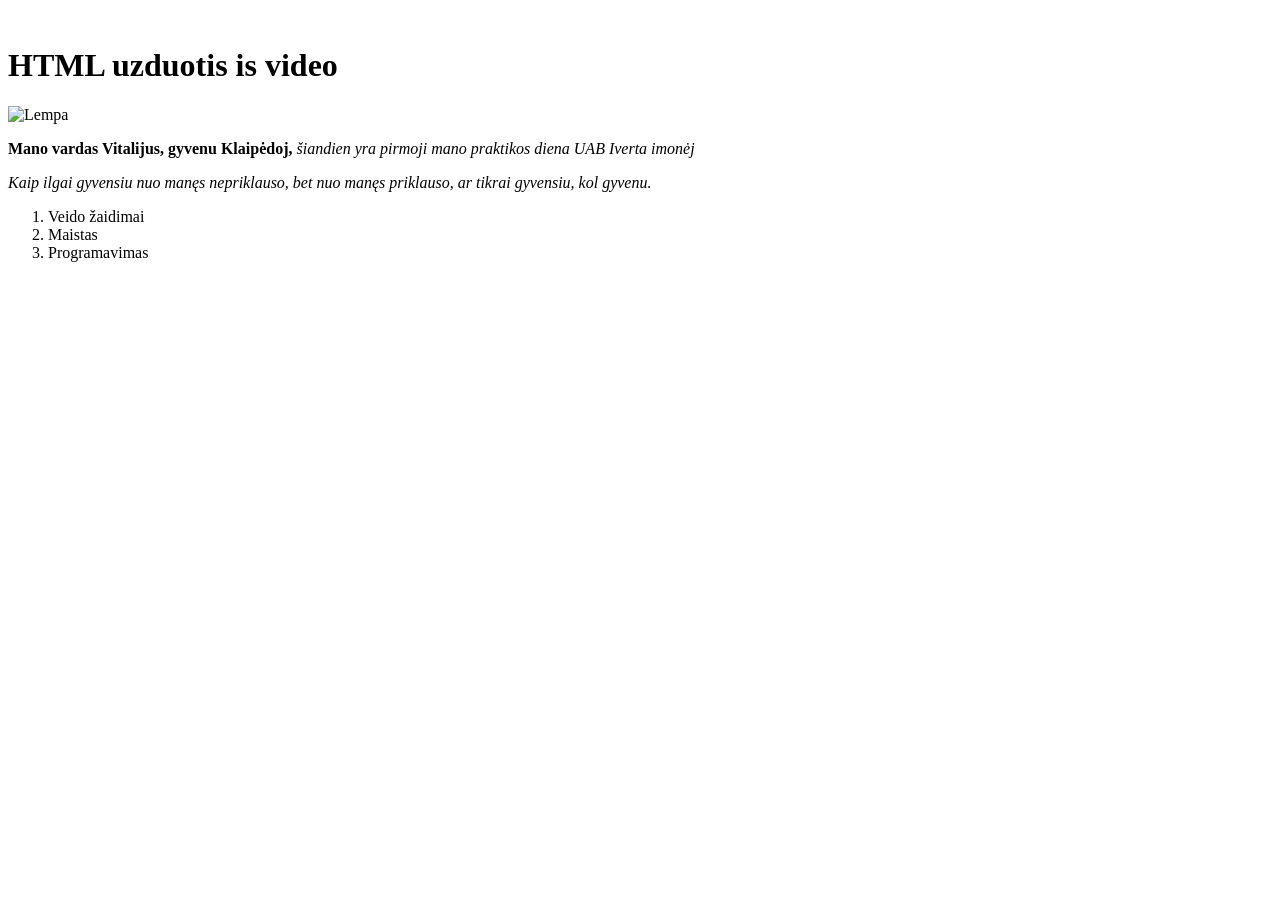
==== index.html @ 788e7c3f "Add files via upload" ====
<!DOCTYPE html>
<html lang="en">
<head>
    <meta charset="UTF-8">
    <meta http-equiv="X-UA-Compatible" content="IE=edge">
    <meta name="viewport" content="width=device-width, initial-scale=1.0">
    <title>Document</title>
</head>
<img>
    <h1>HTML uzduotis is video</h1>
    <img src = "https://www.w3schools.com/images/lamp.jpg" alt = "Lempa"></img>
    <p><b>Mano vardas Vitalijus, gyvenu Klaipėdoj,</b> <i>šiandien yra pirmoji mano praktikos diena UAB Iverta imonėj</i></p>
    <cite>Kaip ilgai gyvensiu nuo manęs nepriklauso, bet nuo manęs priklauso, ar tikrai gyvensiu, kol gyvenu.</cite>
    <ol>
        <li>Veido žaidimai</li>
        <li>Maistas</li>
        <li>Programavimas</li>
      </ol>
      <iframe width="320" height="240" src="https://www.youtube.com/embed/RGOj5yH7evk" title="Git and GitHub for Beginners - Crash Course" frameborder="0" allow="accelerometer; autoplay; clipboard-write; encrypted-media; gyroscope; picture-in-picture" allowfullscreen>
      </iframe>
      
</body>
</html>
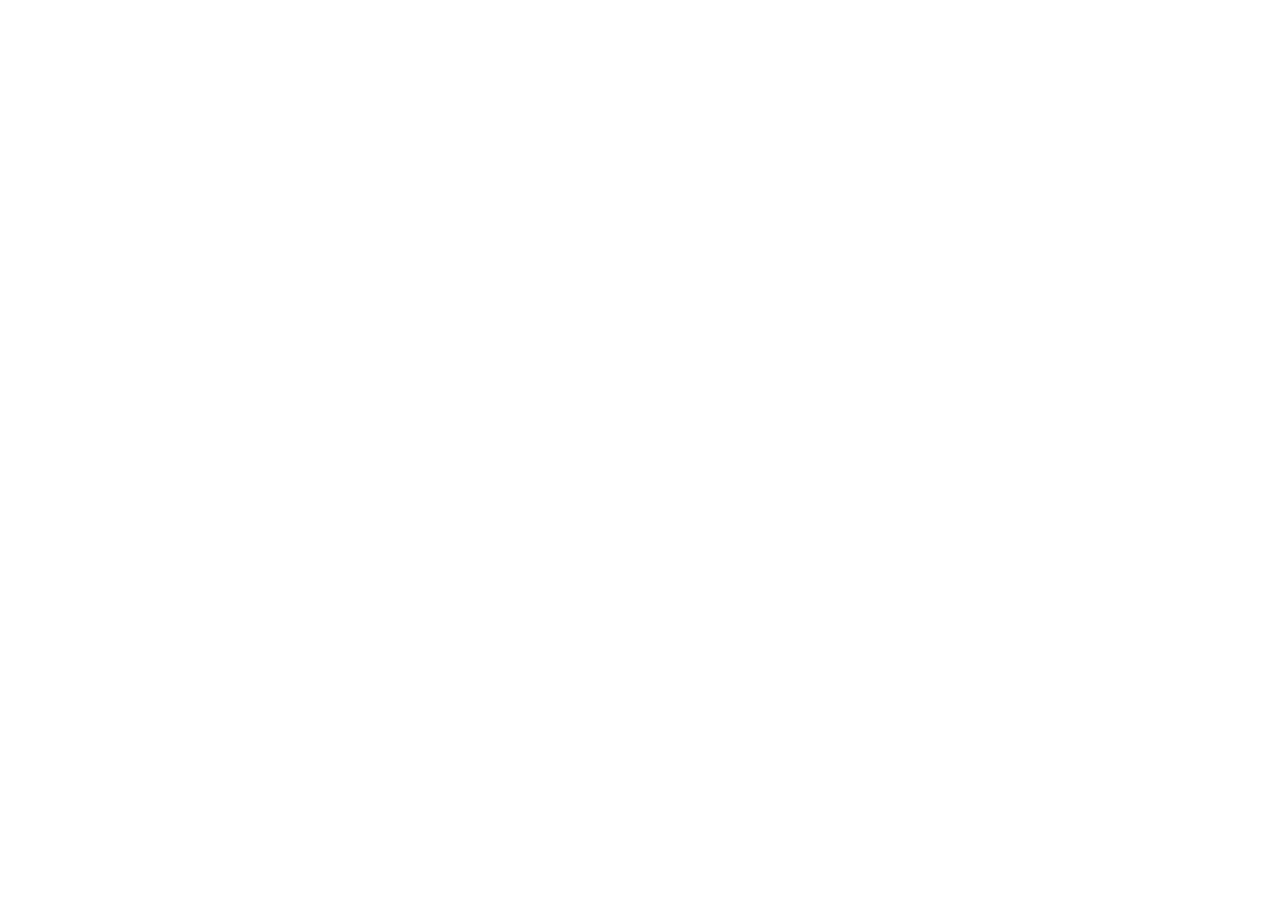
==== commit 78085a0e: "Add files via upload" ====
--- a/index.html
+++ b/index.html
@@ -6,18 +6,7 @@
     <meta name="viewport" content="width=device-width, initial-scale=1.0">
     <title>Document</title>
 </head>
-<img>
-    <h1>HTML uzduotis is video</h1>
-    <img src = "https://www.w3schools.com/images/lamp.jpg" alt = "Lempa"></img>
-    <p><b>Mano vardas Vitalijus, gyvenu Klaipėdoj,</b> <i>šiandien yra pirmoji mano praktikos diena UAB Iverta imonėj</i></p>
-    <cite>Kaip ilgai gyvensiu nuo manęs nepriklauso, bet nuo manęs priklauso, ar tikrai gyvensiu, kol gyvenu.</cite>
-    <ol>
-        <li>Veido žaidimai</li>
-        <li>Maistas</li>
-        <li>Programavimas</li>
-      </ol>
-      <iframe width="320" height="240" src="https://www.youtube.com/embed/RGOj5yH7evk" title="Git and GitHub for Beginners - Crash Course" frameborder="0" allow="accelerometer; autoplay; clipboard-write; encrypted-media; gyroscope; picture-in-picture" allowfullscreen>
-      </iframe>
-      
+<body>
+    
 </body>
 </html>
